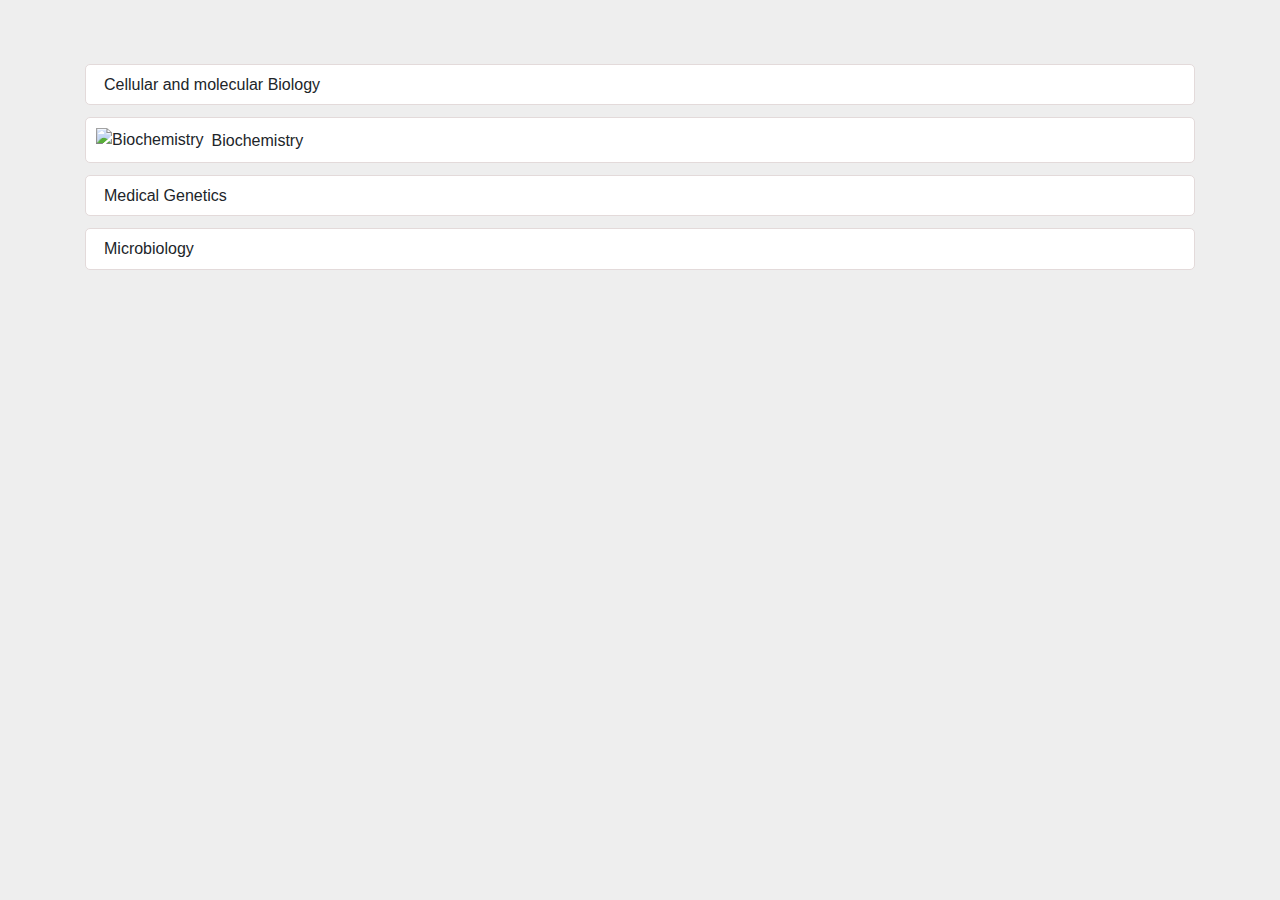
==== 2.html @ cd20af62 "check 2.html if it has what you need" ====
<!DOCTYPE html>
<html lang="en">
<head>
  <meta charset="UTF-8">
  <meta http-equiv="X-UA-Compatible" content="IE=edge">
  <meta name="viewport" content="width=device-width, initial-scale=1.0">
  <title>Document</title>
  <link rel="stylesheet" href="https://stackpath.bootstrapcdn.com/bootstrap/4.4.1/css/bootstrap.min.css">
  <script src="https://stackpath.bootstrapcdn.com/bootstrap/4.4.1/js/bootstrap.bundle.min.js"></script>
  <script src="https://stackpath.bootstrapcdn.com/bootstrap/4.4.1/js/bootstrap.bundle.min.js"></script>
  <link rel="stylesheet" href="https://cdnjs.cloudflare.com/ajax/libs/font-awesome/4.7.0/css/font-awesome.min.css">
  <link rel="stylesheet" href="style/assets/style.css">
</head>
<body>
  <div class="container mt-5">
    <div class="row">
        <div class="col-md-12">
            <div class="mt-3">
                <ul class="list list-inline">
                    <li class="d-flex justify-content-between">
                        <div class="d-flex flex-row align-items-center"> <img src="https://assets-cdn1.lecturio.de/catalog-categories/4561/4561-cb3ce9b06932da6faaa7fc70d5b5d2f4.svg" alt="">
                            <div class="ml-2">
                                <h6 class="mb-0">Cellular and molecular Biology</h6>
                            </div>
                        </div>
                    </li>
                    <li class="d-flex justify-content-between">
                        <div class="d-flex flex-row align-items-center"> <img src="https://assets-cdn1.lecturio.de/catalog-categories/4554/4554-e7023ba77a45f7e84c5ee8a28dd63585.svg" alt="Biochemistry">
                            <div class="ml-2">
                                <h6 class="mb-0">Biochemistry</h6>
                            </div>
                        </div>
                    </li>
                    <li class="d-flex justify-content-between">
                        <div class="d-flex flex-row align-items-center"> <img src="https://assets-cdn1.lecturio.de/catalog-categories/4562/4562-4454c95ca2b2b298057cbcb3bdcbb566.svg" alt="">
                            <div class="ml-2">
                                <h6 class="mb-0">Medical Genetics</h6>
                            </div>
                        </div>
                    </li>
                    <li class="d-flex justify-content-between">
                        <div class="d-flex flex-row align-items-center"> <img src="https://assets-cdn1.lecturio.de/catalog-categories/4563/4563-d74a214501c1c40b2c77e995082f3587.svg" alt="">
                            <div class="ml-2">
                                <h6 class="mb-0">Microbiology</h6>
                            </div>
                        </div>
                    </li>
                </ul>
            </div>
        </div>
    </div>
</div>
</body>
</html>
---- style/assets/style.css ----
body {
    background: #eee;
}

.icons i {
    color: #b5b3b3;
    border: 1px solid #b5b3b3;
    padding: 6px;
    margin-left: 4px;
    border-radius: 5px;
    cursor: pointer;
}

.activity-done {
    font-weight: 600;
}

.list-group li {
    margin-bottom: 12px;
}

.list-group-item {}

.list li {
    list-style: none;
    padding: 10px;
    border: 1px solid #e3dada;
    margin-top: 12px;
    border-radius: 5px;
    background: #fff;
}

.checkicon {
    color: green;
    font-size: 19px;
}

.date-time {
    font-size: 12px;
}

.profile-image img {
    margin-left: 3px;
}
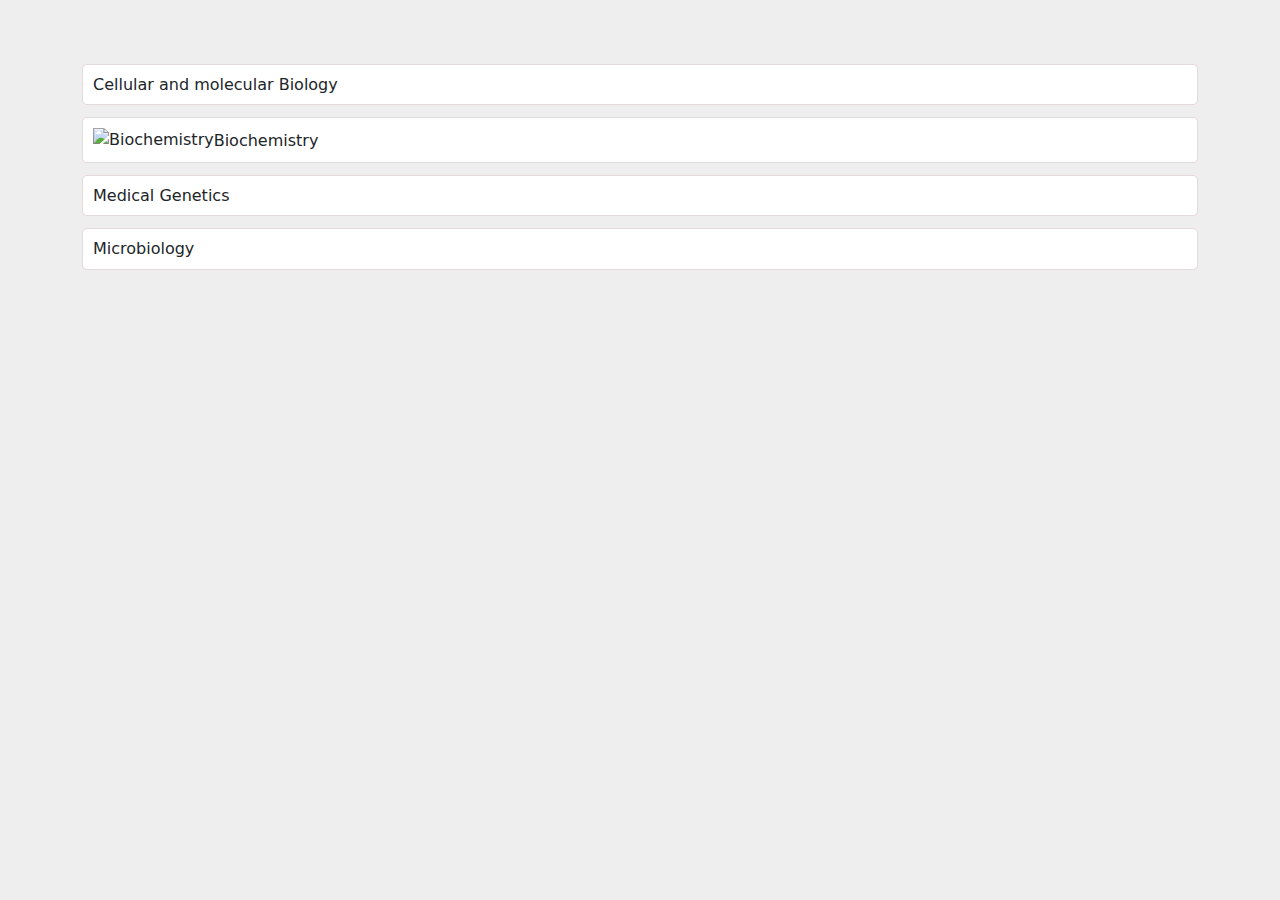
==== commit 41e2b0f8: "using local files instead of cdn changed" ====
--- a/2.html
+++ b/2.html
@@ -5,10 +5,13 @@
   <meta http-equiv="X-UA-Compatible" content="IE=edge">
   <meta name="viewport" content="width=device-width, initial-scale=1.0">
   <title>Document</title>
-  <link rel="stylesheet" href="https://stackpath.bootstrapcdn.com/bootstrap/4.4.1/css/bootstrap.min.css">
-  <script src="https://stackpath.bootstrapcdn.com/bootstrap/4.4.1/js/bootstrap.bundle.min.js"></script>
-  <script src="https://stackpath.bootstrapcdn.com/bootstrap/4.4.1/js/bootstrap.bundle.min.js"></script>
-  <link rel="stylesheet" href="https://cdnjs.cloudflare.com/ajax/libs/font-awesome/4.7.0/css/font-awesome.min.css">
+  <!-- <link rel="stylesheet" href="https://stackpath.bootstrapcdn.com/bootstrap/4.4.1/css/bootstrap.min.css"> -->
+  <link rel="stylesheet" href="style/assets/bootstrap.min.css"> 
+  <link rel="stylesheet" href="style/assets/font-awesome.min.css"> 
+  <!-- <script src="https://stackpath.bootstrapcdn.com/bootstrap/4.4.1/js/bootstrap.bundle.min.js"></script>
+  <script src="https://stackpath.bootstrapcdn.com/bootstrap/4.4.1/js/bootstrap.bundle.min.js"></script> -->
+  <script src="style/assets/bootstrap.bundle.min.js"></script>
+  <!-- <link rel="stylesheet" href="https://cdnjs.cloudflare.com/ajax/libs/font-awesome/4.7.0/css/font-awesome.min.css"> -->
   <link rel="stylesheet" href="style/assets/style.css">
 </head>
 <body>
